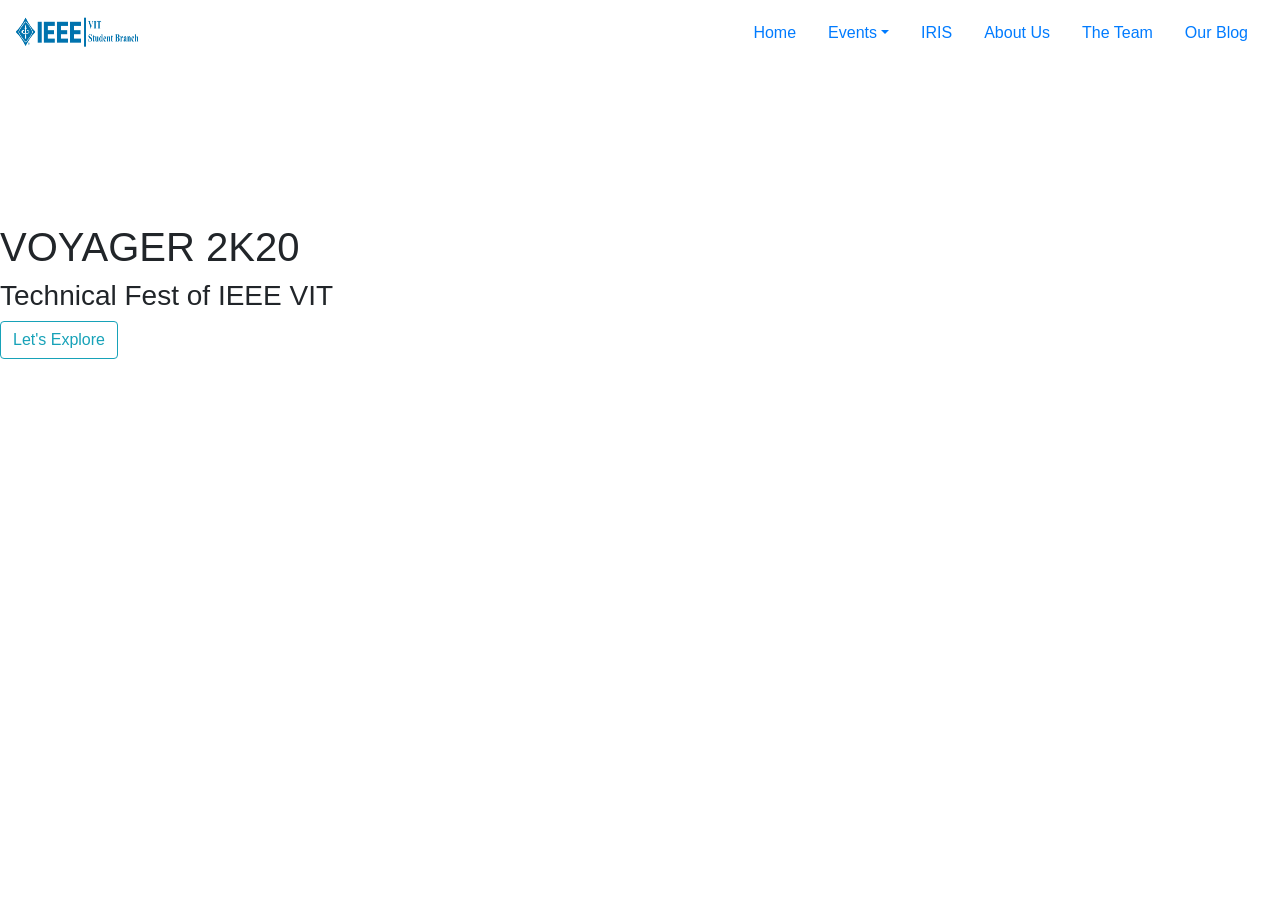
==== index.html @ 2f53c388 "Rename voager.html to index.html" ====
<!DOCTYPE html>
<html lang="en">
<head>
	<title>Voyager-IEEE VIT</title>
	   <meta charset="UTF-8">

    <meta http-equiv="X-UA-Compatible" content="ie=edge">
    <title>Bootstrap 4 Introduction</title><meta name="viewport" content="width=device-width, initial-scale=1.0">
    <link rel="stylesheet" href="https://maxcdn.bootstrapcdn.com/bootstrap/4.0.0/css/bootstrap.min.css" integrity="sha384-Gn5384xqQ1aoWXA+058RXPxPg6fy4IWvTNh0E263XmFcJlSAwiGgFAW/dAiS6JXm"
        crossorigin="anonymous">

    <link rel="stylesheet" href="form.css">



</head>
<body>
	<!--navigation bar-->
	<nav class="navbar navbar-dark sticky-top">
  <a class="navbar-brand" href="#">
    <img src="img/ieeevit.png" width="125" height="40" class="d-inline-block align-top" alt="VIT">
  </a>
<ul class="nav justify-content-end">
  <li class="nav-item">
    <a class="nav-link active" href="#">Home</a>
  </li>
    <li class="nav-item dropdown">
    <a class="nav-link dropdown-toggle" data-toggle="dropdown" href="#" role="button" aria-haspopup="true" aria-expanded="false">Events</a>
    <div class="dropdown-menu">
      <a class="dropdown-item" href="#">2018</a>
      <a class="dropdown-item" href="#">2019</a>
      <a class="dropdown-item" href="#">2020</a>

  </li>
   <li class="nav-item">
    <a class="nav-link" href="#">IRIS</a>
  </li>
   <li class="nav-item">
    <a class="nav-link" href="#">About Us</a>
  </li>
   <li class="nav-item">
    <a class="nav-link" href="#">The Team</a>
  </li>
   <li class="nav-item">
    <a class="nav-link" href="#">Our Blog</a>
  </li>

</ul>


</nav>

	<!--background video-->
	 <div class="container-fluid">
    <div class="video-container">
         	<video id="bdvid" autoplay loop muted playsinline>
             <source src="img/Rotation Of The Planet Earth.mp4" type="video/mp4">
            </video>
            </div>
          </div>

<!--caption part and button-->
<div class="caption">

	<h1>VOYAGER 2K20</h1>
	<h3>Technical Fest of IEEE VIT</h3>
	<button type="button" class="btn btn-outline-info">Let's Explore</button>
</div>
<script src="https://code.jquery.com/jquery-3.4.1.slim.min.js" integrity="sha384-J6qa4849blE2+poT4WnyKhv5vZF5SrPo0iEjwBvKU7imGFAV0wwj1yYfoRSJoZ+n" crossorigin="anonymous"></script>
<script src="https://cdn.jsdelivr.net/npm/popper.js@1.16.0/dist/umd/popper.min.js" integrity="sha384-Q6E9RHvbIyZFJoft+2mJbHaEWldlvI9IOYy5n3zV9zzTtmI3UksdQRVvoxMfooAo" crossorigin="anonymous"></script>
<script src="https://stackpath.bootstrapcdn.com/bootstrap/4.4.1/js/bootstrap.min.js" integrity="sha384-wfSDF2E50Y2D1uUdj0O3uMBJnjuUD4Ih7YwaYd1iqfktj0Uod8GCExl3Og8ifwB6" crossorigin="anonymous"></script>

</body>
</html>
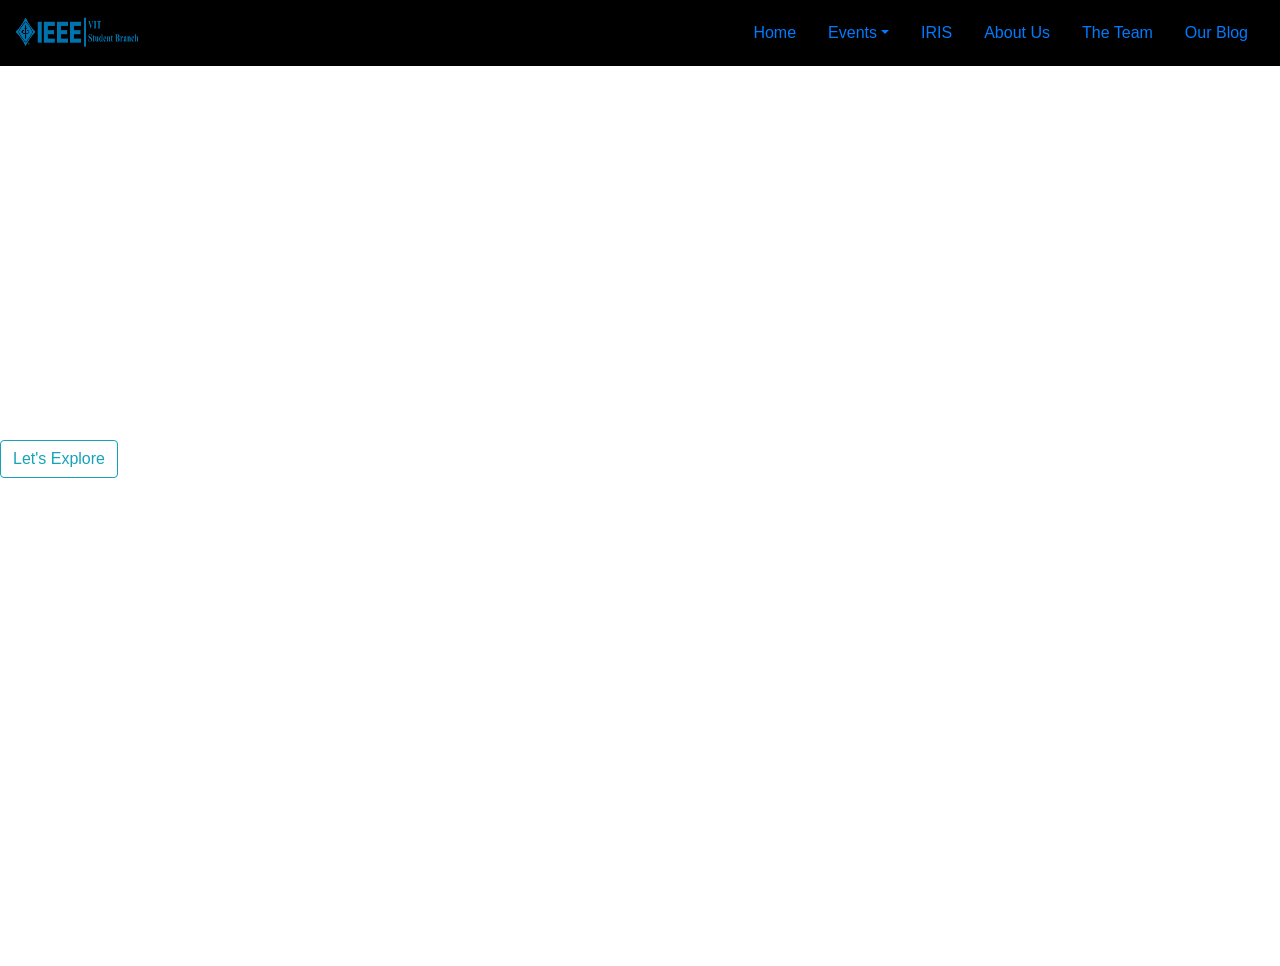
==== commit c322e181: "Update index.html" ====
--- a/index.html
+++ b/index.html
@@ -9,7 +9,7 @@
     <link rel="stylesheet" href="https://maxcdn.bootstrapcdn.com/bootstrap/4.0.0/css/bootstrap.min.css" integrity="sha384-Gn5384xqQ1aoWXA+058RXPxPg6fy4IWvTNh0E263XmFcJlSAwiGgFAW/dAiS6JXm"
         crossorigin="anonymous">
 
-    <link rel="stylesheet" href="form.css">
+    <link rel="stylesheet" href="css/form.css">
 
 
 
--- a/css/form.css
+++ b/css/form.css
@@ -0,0 +1,27 @@
+.container-fluid{
+	width: 100%;
+	height:100vh;
+	position:relative;
+}
+.video-container{
+	position: absolute;
+	top: 0%;
+	left: 0%;
+	height: 100%;
+	width: 100%;
+	overflow: hidden;
+}
+video{
+	position: absolute;
+	z-index: -1;
+	width: 100%;
+}
+.navbar{
+	background-color: black;
+}
+.caption {
+	position: absolute;
+	top: 38%;
+	width: 100%;
+	color: white;
+}
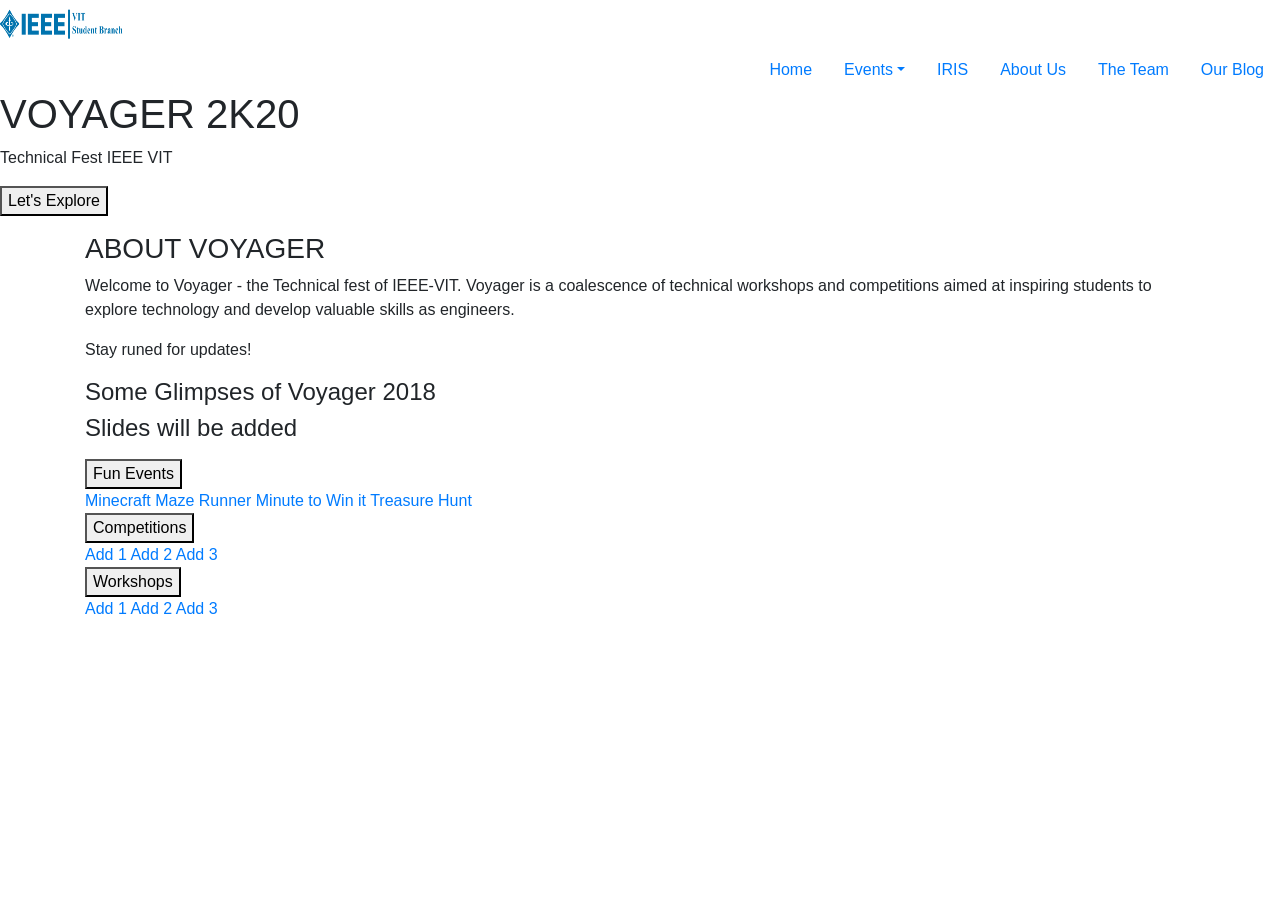
==== commit c46968c9: "Update index.html" ====
--- a/index.html
+++ b/index.html
@@ -1,5 +1,7 @@
 <!DOCTYPE html>
 <html lang="en">
+
+
 <head>
 	<title>Voyager-IEEE VIT</title>
 	   <meta charset="UTF-8">
@@ -10,13 +12,13 @@
         crossorigin="anonymous">
 
     <link rel="stylesheet" href="css/form.css">
-
+	<script type="text/javascript" src="js/main.js"></script>
 
 
 </head>
 <body>
 	<!--navigation bar-->
-	<nav class="navbar navbar-dark sticky-top">
+	<div class="topnav">
   <a class="navbar-brand" href="#">
     <img src="img/ieeevit.png" width="125" height="40" class="d-inline-block align-top" alt="VIT">
   </a>
@@ -46,29 +48,70 @@
   </li>
 
 </ul>
+</div>
+
+</nav>
+<!--==========================
+    Intro Section
+  ============================-->
+  <section id="intro">
 
 
-</nav>
-
 	<!--background video-->
-	 <div class="container-fluid">
-    <div class="video-container">
-         	<video id="bdvid" autoplay loop muted playsinline>
-             <source src="img/Rotation Of The Planet Earth.mp4" type="video/mp4">
-            </video>
-            </div>
-          </div>
+    <video autoplay muted loop id="myVideo">
+  <source src="img/Rotation of The Planet Earth.mp4" type="video/mp4">
+  </video>
 
 <!--caption part and button-->
-<div class="caption">
+<div class="content">
+<h1>VOYAGER 2K20</h1>
+<p>Technical Fest IEEE VIT</p>
+<!-- Use a button to pause/play the video with JavaScript -->
+<button id="myBtn" >Let's Explore</button>
+</div>
+</section>
+<p style="page-break-before: always">
 
-	<h1>VOYAGER 2K20</h1>
-	<h3>Technical Fest of IEEE VIT</h3>
-	<button type="button" class="btn btn-outline-info">Let's Explore</button>
+<div class="container" id="box1">
+<h3>ABOUT VOYAGER</h3>
+    <p>Welcome to Voyager - the Technical fest of IEEE-VIT. Voyager is a coalescence of technical workshops and competitions aimed at inspiring students to explore technology and develop valuable skills as engineers.</p>
+	<p> Stay runed for updates!</p>
+    <h4>Some Glimpses of Voyager 2018</h4>
+     <h4>Slides will be added</h4>
+	 <p> </p>
+	 <p style="page-break-before: always">
+
+		 <div class="dropdown">
+	   <button class="dropbtn">Fun Events</button>
+	   <div class="dropdown-content">
+	     <a href="#">Minecraft Maze Runner</a>
+	     <a href="#">Minute to Win it</a>
+	     <a href="#">Treasure Hunt</a>
+	   </div>
+	 </div>
+
+	 <div class="dropdown">
+	 <button class="dropbtn">Competitions</button>
+	 <div class="dropdown-content">
+	 <a href="#">Add 1</a>
+	 <a href="#">Add 2</a>
+	 <a href="#">Add 3</a>
+	 </div>
+	 </div>
+
+	 <div class="dropdown">
+   <button class="dropbtn">Workshops</button>
+   <div class="dropdown-content">
+	<a href="#">Add 1</a>
+   	<a href="#">Add 2</a>
+   	<a href="#">Add 3</a>
+   </div>
+ </div>
+
 </div>
 <script src="https://code.jquery.com/jquery-3.4.1.slim.min.js" integrity="sha384-J6qa4849blE2+poT4WnyKhv5vZF5SrPo0iEjwBvKU7imGFAV0wwj1yYfoRSJoZ+n" crossorigin="anonymous"></script>
 <script src="https://cdn.jsdelivr.net/npm/popper.js@1.16.0/dist/umd/popper.min.js" integrity="sha384-Q6E9RHvbIyZFJoft+2mJbHaEWldlvI9IOYy5n3zV9zzTtmI3UksdQRVvoxMfooAo" crossorigin="anonymous"></script>
 <script src="https://stackpath.bootstrapcdn.com/bootstrap/4.4.1/js/bootstrap.min.js" integrity="sha384-wfSDF2E50Y2D1uUdj0O3uMBJnjuUD4Ih7YwaYd1iqfktj0Uod8GCExl3Og8ifwB6" crossorigin="anonymous"></script>
-
+<link rel="stylesheet" href="https://cdnjs.cloudflare.com/ajax/libs/font-awesome/4.7.0/css/font-awesome.min.css">
 </body>
 </html>
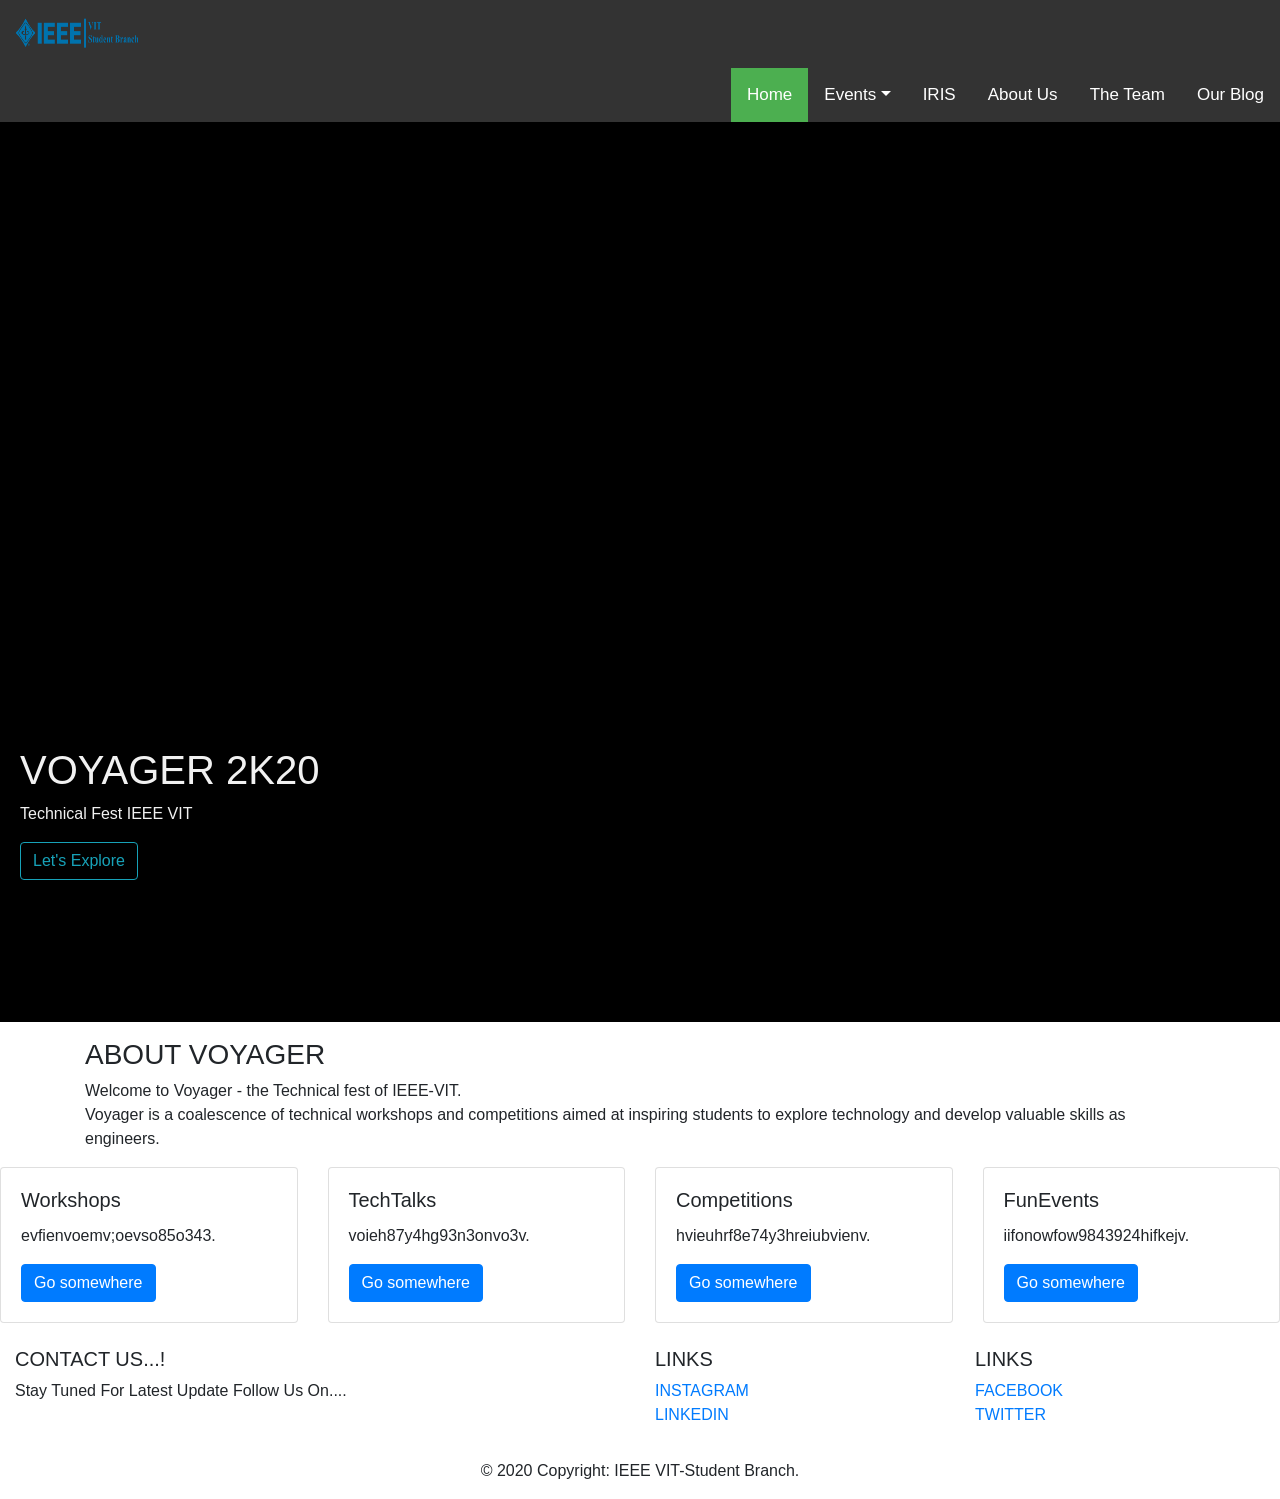
==== commit c7a69890: "Update index.html" ====
--- a/index.html
+++ b/index.html
@@ -67,51 +67,132 @@
 <h1>VOYAGER 2K20</h1>
 <p>Technical Fest IEEE VIT</p>
 <!-- Use a button to pause/play the video with JavaScript -->
-<button id="myBtn" >Let's Explore</button>
+<button type="button" class="btn btn-outline-info">Let's Explore</button>
 </div>
 </section>
 <p style="page-break-before: always">
 
 <div class="container" id="box1">
 <h3>ABOUT VOYAGER</h3>
-    <p>Welcome to Voyager - the Technical fest of IEEE-VIT. Voyager is a coalescence of technical workshops and competitions aimed at inspiring students to explore technology and develop valuable skills as engineers.</p>
-	<p> Stay runed for updates!</p>
-    <h4>Some Glimpses of Voyager 2018</h4>
-     <h4>Slides will be added</h4>
-	 <p> </p>
-	 <p style="page-break-before: always">
+    <p>Welcome to Voyager - the Technical fest of IEEE-VIT.
+    <br> Voyager is a coalescence of technical workshops and competitions aimed at inspiring students to explore technology and develop valuable skills as engineers.</p>
+	</div>
+  <div class="row">
+  <div class="col-sm-3">
+    <div class="card">
+      <div class="card-body">
+        <h5 class="card-title">Workshops</h5>
+        <p class="card-text">evfienvoemv;oevso85o343.</p>
+        <a href="#" class="btn btn-primary">Go somewhere</a>
+      </div>
+    </div>
+  </div>
+  <div class="col-sm-3">
+    <div class="card">
+      <div class="card-body">
+        <h5 class="card-title">TechTalks</h5>
+        <p class="card-text">voieh87y4hg93n3onvo3v.</p>
+        <a href="#" class="btn btn-primary">Go somewhere</a>
+      </div>
+    </div>
+  </div>
+  <div class="col-sm-3">
+    <div class="card">
+      <div class="card-body">
+        <h5 class="card-title">Competitions</h5>
+        <p class="card-text">hvieuhrf8e74y3hreiubvienv.</p>
+        <a href="#" class="btn btn-primary">Go somewhere</a>
+      </div>
+    </div>
+  </div>
+  <div class="col-sm-3">
+    <div class="card">
+      <div class="card-body">
+        <h5 class="card-title">FunEvents</h5>
+        <p class="card-text">iifonowfow9843924hifkejv.</p>
+        <a href="#" class="btn btn-primary">Go somewhere</a>
+      </div>
+    </div>
+  </div>
+</div>
 
-		 <div class="dropdown">
-	   <button class="dropbtn">Fun Events</button>
-	   <div class="dropdown-content">
-	     <a href="#">Minecraft Maze Runner</a>
-	     <a href="#">Minute to Win it</a>
-	     <a href="#">Treasure Hunt</a>
-	   </div>
-	 </div>
+<!-- Footer -->
+<footer class="page-footer font-small blue pt-4">
 
-	 <div class="dropdown">
-	 <button class="dropbtn">Competitions</button>
-	 <div class="dropdown-content">
-	 <a href="#">Add 1</a>
-	 <a href="#">Add 2</a>
-	 <a href="#">Add 3</a>
-	 </div>
-	 </div>
+  <!-- Footer Links -->
+  <div class="container-fluid text-center text-md-left">
 
-	 <div class="dropdown">
-   <button class="dropbtn">Workshops</button>
-   <div class="dropdown-content">
-	<a href="#">Add 1</a>
-   	<a href="#">Add 2</a>
-   	<a href="#">Add 3</a>
-   </div>
- </div>
+    <!-- Grid row -->
+    <div class="row">
 
-</div>
+      <!-- Grid column -->
+      <div class="col-md-6 mt-md-0 mt-3">
+
+        <!-- Content -->
+        <h5 class="text-uppercase">Contact US...!</h5>
+        <p>Stay Tuned For Latest Update Follow Us On....</p>
+
+      </div>
+      <!-- Grid column -->
+
+      <hr class="clearfix w-100 d-md-none pb-3">
+
+      <!-- Grid column -->
+      <div class="col-md-3 mb-md-0 mb-3">
+
+        <!-- Links -->
+        <h5 class="text-uppercase">Links</h5>
+
+        <ul class="list-unstyled">
+          <li>
+            <a href="#!">INSTAGRAM</a>
+          </li>
+          <li>
+            <a href="#!">LINKEDIN</a>
+          </li>
+
+        </ul>
+
+      </div>
+      <!-- Grid column -->
+
+      <!-- Grid column -->
+      <div class="col-md-3 mb-md-0 mb-3">
+
+        <!-- Links -->
+        <h5 class="text-uppercase">Links</h5>
+
+        <ul class="list-unstyled">
+          <li>
+            <a href="#!">FACEBOOK</a>
+          </li>
+          <li>
+            <a href="#!">TWITTER</a>
+          </li>
+
+        </ul>
+
+      </div>
+      <!-- Grid column -->
+
+    </div>
+    <!-- Grid row -->
+
+  </div>
+  <!-- Footer Links -->
+
+  <!-- Copyright -->
+  <div class="footer-copyright text-center py-3">© 2020 Copyright:
+    IEEE VIT-Student Branch.
+  </div>
+  <!-- Copyright -->
+
+</footer>
+<!-- Footer -->
 <script src="https://code.jquery.com/jquery-3.4.1.slim.min.js" integrity="sha384-J6qa4849blE2+poT4WnyKhv5vZF5SrPo0iEjwBvKU7imGFAV0wwj1yYfoRSJoZ+n" crossorigin="anonymous"></script>
 <script src="https://cdn.jsdelivr.net/npm/popper.js@1.16.0/dist/umd/popper.min.js" integrity="sha384-Q6E9RHvbIyZFJoft+2mJbHaEWldlvI9IOYy5n3zV9zzTtmI3UksdQRVvoxMfooAo" crossorigin="anonymous"></script>
 <script src="https://stackpath.bootstrapcdn.com/bootstrap/4.4.1/js/bootstrap.min.js" integrity="sha384-wfSDF2E50Y2D1uUdj0O3uMBJnjuUD4Ih7YwaYd1iqfktj0Uod8GCExl3Og8ifwB6" crossorigin="anonymous"></script>
 <link rel="stylesheet" href="https://cdnjs.cloudflare.com/ajax/libs/font-awesome/4.7.0/css/font-awesome.min.css">
 </body>
 </html>
+
--- a/css/form.css
+++ b/css/form.css
@@ -1,27 +1,164 @@
-.container-fluid{
-	width: 100%;
-	height:100vh;
-	position:relative;
+
+.topnav {
+  background-color: #333;
 }
-.video-container{
-	position: absolute;
-	top: 0%;
-	left: 0%;
-	height: 100%;
-	width: 100%;
-	overflow: hidden;
+* Style the video: 100% width and height to cover the entire window */
+#myVideo {
+	position: relative;
+  position: fixed;
+  top: 0;
+  left:0;
+
+  width: 100%;
+ height: 100%;
+ z-index: -1;
+
 }
-video{
-	position: absolute;
-	z-index: -1;
-	width: 100%;
+@media (min-aspect-ratio: 16/9) {
+    #myVideo {
+        width:100%;
+        height: auto;
+    }
+}
+
+@media (min-aspect-ratio: 16/9) {
+    #myViideo {
+        width:100%;
+        height: auto;
+    }
+}
+/* Add some content at the bottom of the video/page */
+.content {
+  position: absolute;
+  bottom: 0;
+  background: rgba(0, 0, 0, 0.5);
+  color: #f1f1f1;
+  width: 100%;
+  padding: 20px;
+}
+
+/* Style the button used to pause/play the video */
+#myBtn {
+  width: 200px;
+  font-size: 18px;
+  padding: 10px;
+  border: none;
+  background: #000;
+  color: #fff;
+  cursor: pointer;
+  position: absolute;
+
+}
+
+#myBtn:hover {
+  background: #ddd;
+  color: black;
+  position:absolute;
+}
+
 }
 .navbar{
 	background-color: black;
 }
-.caption {
-	position: absolute;
-	top: 38%;
-	width: 100%;
-	color: white;
-}+#intro {
+  display: table;
+  width: 100%;
+  height: 100vh;
+  background: #000;
+}
+
+.intro{
+    width: 100%;
+    max-width: 100%;
+    display: flex;
+    flex-flow: row;
+    justify-content: space-between;
+    padding: 10px;
+    font-size: 20rem;
+}
+/* Dropdown Button */
+.dropbtn {
+  background-color: #4CAF50;
+  color: white;
+  padding: 16px;
+  font-size: 16px;
+  border: none;
+}
+
+/* The container <div> - needed to position the dropdown content */
+.dropdown {
+  position: relative;
+  display: inline-block;
+}
+
+/* Dropdown Content (Hidden by Default) */
+.dropdown-content {
+  display: none;
+  position: absolute;
+  background-color: #f1f1f1;
+  min-width: 160px;
+  box-shadow: 0px 8px 16px 0px rgba(0,0,0,0.2);
+  z-index: 1;
+}
+
+/* Links inside the dropdown */
+.dropdown-content a {
+  color: black;
+  padding: 12px 16px;
+  text-decoration: none;
+  display: block;
+}
+
+/* Change color of dropdown links on hover */
+.dropdown-content a:hover {background-color: #ddd;}
+
+/* Show the dropdown menu on hover */
+.dropdown:hover .dropdown-content {display: block;}
+
+/* Change the background color of the dropdown button when the dropdown content is shown */
+.dropdown:hover .dropbtn {background-color: #3e8e41;}
+
+/* Style the navigation menu */
+.topnav {
+  overflow: hidden;
+  background-color: #333;
+  position: relative;
+}
+
+/* Hide the links inside the navigation menu (except for logo/home) */
+.topnav #myLinks {
+  display: none;
+}
+
+/* Style navigation menu links */
+.topnav a {
+  color: white;
+  padding: 14px 16px;
+  text-decoration: none;
+  font-size: 17px;
+  display: block;
+}
+
+/* Style the hamburger menu */
+.topnav a.icon {
+  background: black;
+  display: block;
+  position: absolute;
+  right: 0;
+  top: 0;
+}
+
+/* Add a grey background color on mouse-over */
+.topnav a:hover {
+  background-color: #ddd;
+  color: black;
+}
+
+/* Style the active link (or home/logo) */
+.active {
+  background-color: #4CAF50;
+  color: white;
+}
+body{
+background-image: url("img/space.jpg") !important;
+}
